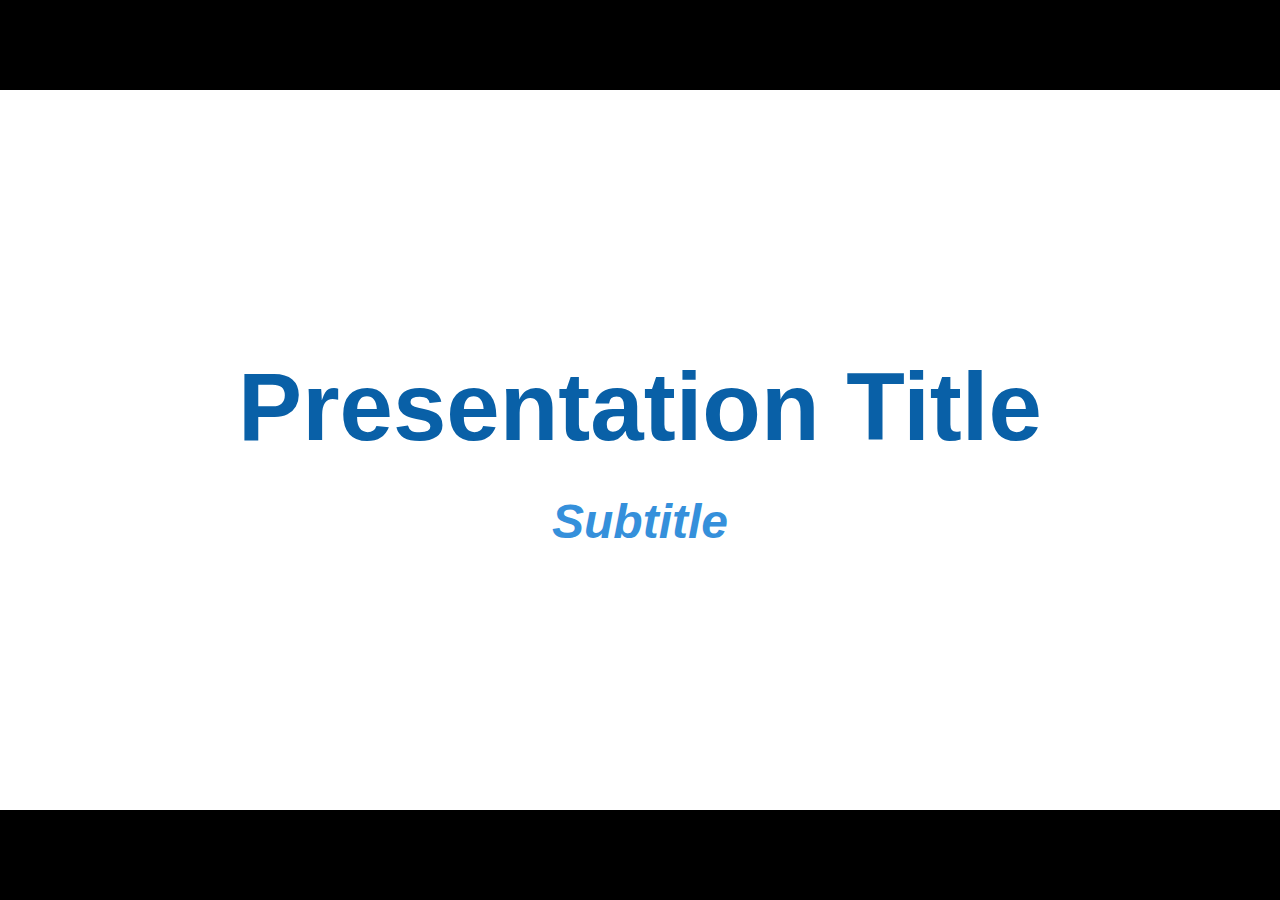
==== work files/basicPres0/example output/index.html @ 2046a301 "rename HTML to index" ====
<!DOCTYPE html>
<html>
    <head>
        <title>Presentation Title</title>
        <link rel="stylesheet" href="style.css">
        <script type="text/javascript" src="script.js"></script>
    </head>
    <body>
        <div id="bg">
            <div id="canvas">
                <div id="group1" class="full wait">
                    <div class="content">
                        <div class="center-y">
                            <h1 class="center-x title-text">Presentation Title</h1>
                            <h3 class="center-x subtitle-text">Subtitle</h3>
                        </div>
                    </div>
                </div>
                <div id="group2" class="full wait">
                    <div class="content">
                        <h2 class="pane-title">Pane Title</h2>
                        <ul>
                            <li id="2text1" class="basic-text wait">Example text 1</li>
                            <li id="2text2" class="basic-text wait">Example text 2</li>
                            <li id="2text3" class="basic-text wait">Example text 3</li>
                        </ul>
                    </div>
                </div>
            </div>
        </div>
    </body>
</html>
---- work files/basicPres0/example output/style.css ----
* {
    margin: 0;
    border: 0;
    transition: all 0.2s;
    box-sizing: border-box;
}

html,
body {
    width: 100%;
    height: 100%;
}

#bg {
    background: #000;
    width: 100%;
    height: 100%;
}

#canvas {
    position: relative;
    background: #fff;
    max-width: 100%;
    max-height: 100%;
    aspect-ratio: 16/9;
    top: 50%;
    left: 50%;
    transform: translate(-50%, -50%);
    overflow: hidden;
}

.wait {
    visibility: hidden;
}
.delay-transition {
    transition: all 0.2s 0.2s;
}

.center-x {
    text-align: center;
    margin-left: auto;
    margin-right: auto;
}
.center-y {
    position: relative;
    top: 50%;
    transform: translate(0, -50%);
}

.full {
    position: absolute;
    width: 100%;
    height: 100%;
}
.content {
    height: 100%;
    width: 100%;
    padding: 5%;
}

.title-text {
    position: relative;
    font-size: 72pt;
    font-weight: bold;
    font-family: 'Franklin Gothic', 'Arial Narrow', Arial, sans-serif;
    color: #0960a7;
    margin-bottom: 24pt;
}
.subtitle-text {
    position: relative;
    font-size: 36pt;
    font-style: italic;
    font-family: 'Franklin Gothic', 'Arial Narrow', Arial, sans-serif;
    color: #3590db;
}

.pane-title {
    font-size: 48pt;
    font-family: 'Gill Sans', 'Gill Sans MT', Calibri, 'Trebuchet MS', sans-serif;
    text-decoration: underline;
    margin-bottom: 48pt;
}
.basic-text {
    font-size: 36pt;
    font-family: Georgia, 'Times New Roman', Times, serif;
    margin-bottom: 20pt;
}
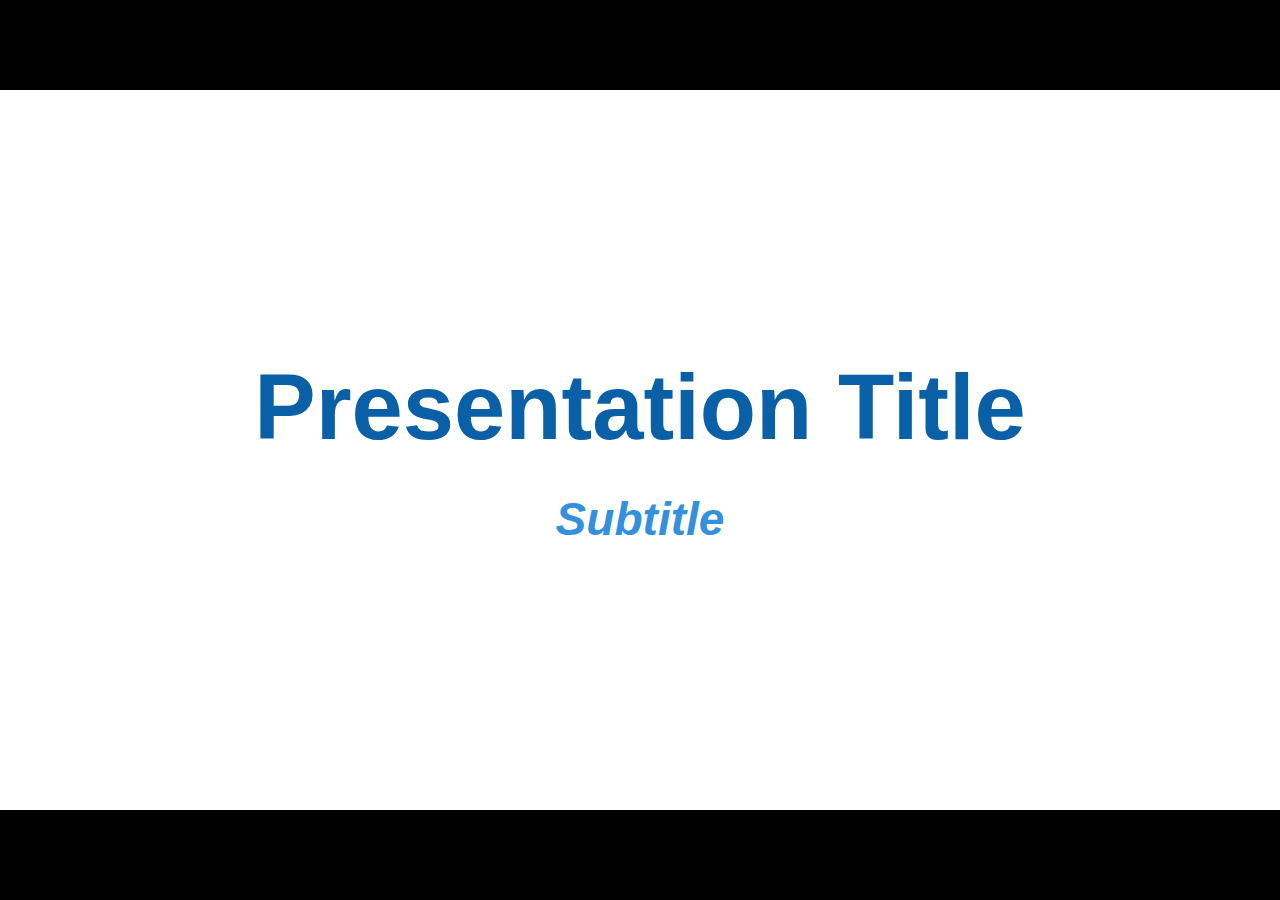
==== commit 15142617: "add transition interpreter and project compilation" ====
--- a/work files/basicPres0/example output/index.html
+++ b/work files/basicPres0/example output/index.html
@@ -3,6 +3,7 @@
     <head>
         <title>Presentation Title</title>
         <link rel="stylesheet" href="style.css">
+        <script type="text/javascript" src="transitions.js"></script>
         <script type="text/javascript" src="script.js"></script>
     </head>
     <body>
--- a/work files/basicPres0/example output/style.css
+++ b/work files/basicPres0/example output/style.css
@@ -1,6 +1,7 @@
 * {
     margin: 0;
     border: 0;
+    padding: 0;
     transition: all 0.2s;
     box-sizing: border-box;
 }
@@ -27,6 +28,7 @@
     left: 50%;
     transform: translate(-50%, -50%);
     overflow: hidden;
+    container-type: size;
 }
 
 .wait {
@@ -60,28 +62,28 @@
 
 .title-text {
     position: relative;
-    font-size: 72pt;
+    font-size: 7.2cqi;
     font-weight: bold;
     font-family: 'Franklin Gothic', 'Arial Narrow', Arial, sans-serif;
     color: #0960a7;
-    margin-bottom: 24pt;
+    margin-bottom: 2.4cqi;
 }
 .subtitle-text {
     position: relative;
-    font-size: 36pt;
+    font-size: 3.6cqi;
     font-style: italic;
     font-family: 'Franklin Gothic', 'Arial Narrow', Arial, sans-serif;
     color: #3590db;
 }
 
 .pane-title {
-    font-size: 48pt;
+    font-size: 4.8cqi;
     font-family: 'Gill Sans', 'Gill Sans MT', Calibri, 'Trebuchet MS', sans-serif;
     text-decoration: underline;
-    margin-bottom: 48pt;
+    margin-bottom: 4.8cqi;
 }
 .basic-text {
-    font-size: 36pt;
+    font-size: 3.6cqi;
     font-family: Georgia, 'Times New Roman', Times, serif;
-    margin-bottom: 20pt;
+    margin-bottom: 2.0cqi;
 }